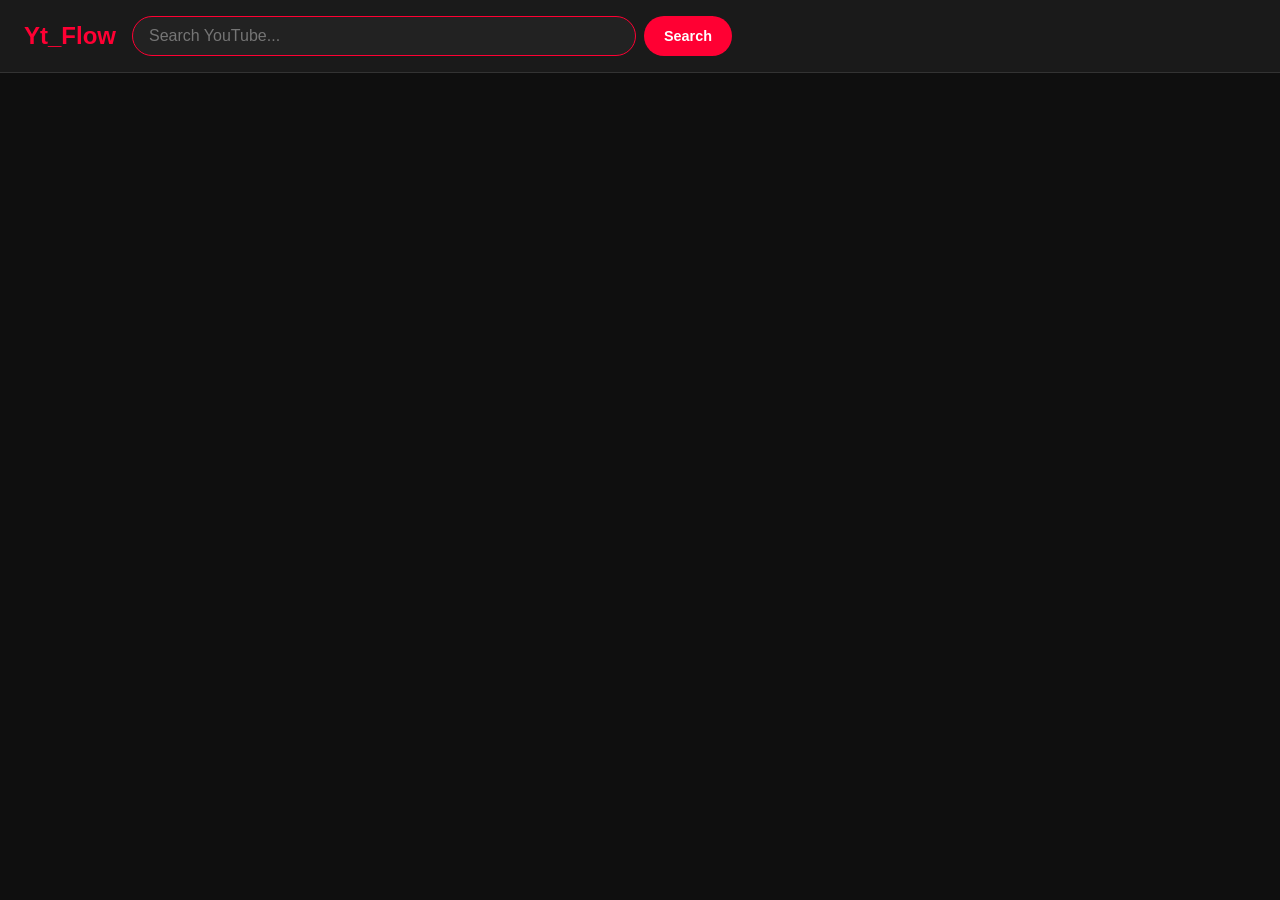
==== Web/index.html @ 69b6acec "just build the framework" ====
<!DOCTYPE html>
<html lang="en">
<head>
  <meta charset="UTF-8">
  <meta name="viewport" content="width=device-width, initial-scale=1.0">
  <title>Yt_Flow</title>
  <link rel="stylesheet" href="style.css">
</head>
<body>

  <!-- Search View -->
  <div id="searchView">
    <header>
      <h1>Yt_Flow</h1>
      <form id="searchForm">
        <input type="text" id="searchInput" placeholder="Search YouTube..." autofocus>
        <button type="submit">Search</button>
      </form>
    </header>
    <div id="results"></div>
  </div>

  <!-- Player View -->
  <div id="playerView" hidden>
    <header>
      <button id="backBtn">&larr; Back</button>
      <h2 id="playerTitle">Title</h2>
    </header>
    <div class="player-container">
      <video id="videoPlayer" controls autoplay></video>
      <audio id="audioPlayer" preload="auto"></audio>
    </div>
    <div class="meta">
      <p id="metaChannel"></p>
      <p id="metaViews"></p>
      <p id="metaDescription"></p>
    </div>
  </div>

  <script src="script.js"></script>
</body>
</html>
---- Web/style.css ----
* {
  margin: 0;
  padding: 0;
  box-sizing: border-box;
}

body {
  font-family: -apple-system, BlinkMacSystemFont, "Segoe UI", Roboto, sans-serif;
  background: #0f0f0f;
  color: #eee;
  min-height: 100vh;
}

header {
  padding: 16px 24px;
  display: flex;
  align-items: center;
  gap: 16px;
  background: #1a1a1a;
  border-bottom: 1px solid #333;
  flex-wrap: wrap;
}

header h1 {
  font-size: 1.5rem;
  color: #ff0033;
  white-space: nowrap;
}

header h2 {
  font-size: 1.1rem;
  flex: 1;
  overflow: hidden;
  text-overflow: ellipsis;
  white-space: nowrap;
}

#searchForm {
  display: flex;
  gap: 8px;
  flex: 1;
  max-width: 600px;
}

#searchInput {
  flex: 1;
  padding: 10px 16px;
  border: 1px solid #333;
  border-radius: 24px;
  background: #222;
  color: #eee;
  font-size: 1rem;
  outline: none;
  transition: border-color 0.2s;
}

#searchInput:focus {
  border-color: #ff0033;
}

#searchForm button,
#backBtn {
  padding: 10px 20px;
  border: none;
  border-radius: 24px;
  background: #ff0033;
  color: #fff;
  font-size: 0.9rem;
  cursor: pointer;
  font-weight: 600;
  transition: background 0.2s;
}

#searchForm button:hover,
#backBtn:hover {
  background: #cc0029;
}

#backBtn {
  background: #333;
}

#backBtn:hover {
  background: #555;
}

/* Search Results Grid */
#results {
  display: grid;
  grid-template-columns: repeat(auto-fill, minmax(280px, 1fr));
  gap: 16px;
  padding: 24px;
}

.card {
  background: #1a1a1a;
  border-radius: 12px;
  overflow: hidden;
  cursor: pointer;
  transition: transform 0.2s, box-shadow 0.2s;
}

.card:hover {
  transform: translateY(-4px);
  box-shadow: 0 8px 24px rgba(0, 0, 0, 0.5);
}

.card img {
  width: 100%;
  aspect-ratio: 16 / 9;
  object-fit: cover;
  display: block;
}

.card-body {
  padding: 12px;
}

.card-body h3 {
  font-size: 0.95rem;
  line-height: 1.3;
  display: -webkit-box;
  -webkit-line-clamp: 2;
  -webkit-box-orient: vertical;
  overflow: hidden;
  margin-bottom: 6px;
}

.card-body .channel {
  font-size: 0.85rem;
  color: #aaa;
}

.card-body .meta-row {
  display: flex;
  justify-content: space-between;
  font-size: 0.8rem;
  color: #888;
  margin-top: 6px;
}

/* Player View */
.player-container {
  position: relative;
  background: #000;
  max-width: 1000px;
  margin: 0 auto;
}

#videoPlayer {
  width: 100%;
  display: block;
  max-height: 80vh;
}

#audioPlayer {
  display: none;
}

.meta {
  max-width: 1000px;
  margin: 0 auto;
  padding: 20px 24px;
}

.meta #metaChannel {
  font-size: 1rem;
  color: #aaa;
  margin-bottom: 4px;
}

.meta #metaViews {
  font-size: 0.9rem;
  color: #888;
  margin-bottom: 12px;
}

.meta #metaDescription {
  font-size: 0.9rem;
  line-height: 1.5;
  color: #ccc;
  white-space: pre-wrap;
}

/* Loading */
.loading {
  text-align: center;
  padding: 48px;
  color: #888;
}

.error {
  text-align: center;
  padding: 48px;
  color: #ff0033;
}

@media (max-width: 640px) {
  header {
    padding: 12px 16px;
  }
  #results {
    padding: 12px;
    gap: 10px;
    grid-template-columns: 1fr;
  }
  .card-body h3 {
    font-size: 0.9rem;
  }
}
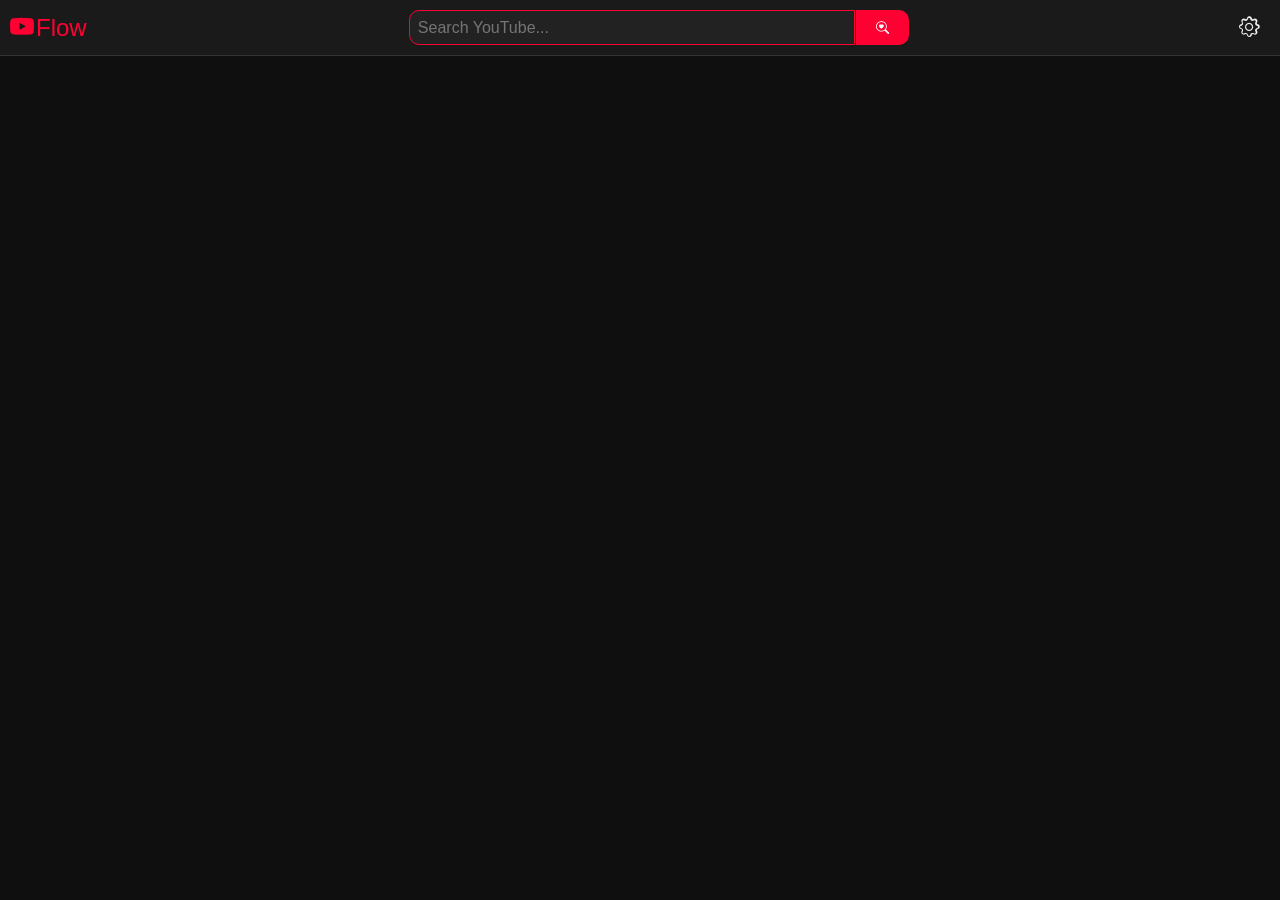
==== commit cfe954a3: "created many things and is usable" ====
--- a/Web/index.html
+++ b/Web/index.html
@@ -5,27 +5,80 @@
   <meta name="viewport" content="width=device-width, initial-scale=1.0">
   <title>Yt_Flow</title>
   <link rel="stylesheet" href="style.css">
+  <link rel="stylesheet" href="https://cdn.jsdelivr.net/npm/bootstrap-icons@1.13.1/font/bootstrap-icons.min.css">
 </head>
 <body>
 
   <!-- Search View -->
   <div id="searchView">
     <header>
-      <h1>Yt_Flow</h1>
+      <a href="/"><i class="bi bi-youtube"></i> Flow</a>
       <form id="searchForm">
         <input type="text" id="searchInput" placeholder="Search YouTube..." autofocus>
-        <button type="submit">Search</button>
+        <button type="submit"><i class="bi bi-search-heart"></i></button>
       </form>
+      <div class="settings-wrap">
+        <button id="settings"><i class="bi bi-gear"></i></button>
+        <div id="settingsMenu" hidden>
+          <div class="menu-section">
+            <div class="menu-label">Theme</div>
+            <div class="menu-group" data-setting="theme">
+              <button data-value="dark" class="active">Dark</button>
+              <button data-value="light">Light</button>
+            </div>
+          </div>
+          <div class="menu-section">
+            <div class="menu-label">Search radius</div>
+            <div class="menu-group" data-setting="searchRadius">
+              <button data-value="none">None</button>
+              <button data-value="small">Small</button>
+              <button data-value="medium" class="active">Medium</button>
+              <button data-value="full">Full</button>
+            </div>
+          </div>
+          <div class="menu-section">
+            <div class="menu-label">Card radius</div>
+            <div class="menu-group" data-setting="cardRadius">
+              <button data-value="none">None</button>
+              <button data-value="small" class="active">Small</button>
+              <button data-value="medium">Medium</button>
+              <button data-value="full">Full</button>
+            </div>
+          </div>
+          <div class="menu-section">
+            <div class="menu-label">Accent color</div>
+            <div class="menu-group" data-setting="accent">
+              <button data-value="red" class="active" style="--swatch:#ff0033">Red</button>
+              <button data-value="blue" style="--swatch:#0066ff">Blue</button>
+              <button data-value="green" style="--swatch:#00aa44">Green</button>
+              <button data-value="purple" style="--swatch:#8833ff">Purple</button>
+              <button data-value="orange" style="--swatch:#ff6600">Orange</button>
+            </div>
+          </div>
+          <div class="menu-section">
+            <div class="menu-label">Grid columns</div>
+            <div class="menu-group" data-setting="gridCols">
+              <button data-value="auto" class="active">Auto</button>
+              <button data-value="2">2</button>
+              <button data-value="3">3</button>
+              <button data-value="4">4</button>
+            </div>
+          </div>
+          <div class="menu-section">
+            <div class="menu-label">Animations</div>
+            <div class="menu-group" data-setting="animations">
+              <button data-value="on" class="active">On</button>
+              <button data-value="off">Off</button>
+            </div>
+          </div>
+        </div>
+      </div>
     </header>
     <div id="results"></div>
   </div>
 
   <!-- Player View -->
   <div id="playerView" hidden>
-    <header>
-      <button id="backBtn">&larr; Back</button>
-      <h2 id="playerTitle">Title</h2>
-    </header>
     <div class="player-container">
       <video id="videoPlayer" controls autoplay></video>
       <audio id="audioPlayer" preload="auto"></audio>
--- a/Web/style.css
+++ b/Web/style.css
@@ -1,108 +1,208 @@
+:root {
+  --bg: #0f0f0f;
+  --surface: #1a1a1a;
+  --surface2: #222;
+  --text: #eee;
+  --text2: #aaa;
+  --text3: #888;
+  --accent: #ff0033;
+  --accent-hover: #cc0029;
+  --border: #333;
+  --shadow: rgba(0,0,0,0.5);
+  --desc: #ccc;
+  --card-radius: 12px;
+  --search-radius: 10px;
+  --grid-min: 280px;
+  --anim: 0.2s;
+}
+
+body.light {
+  --bg: #f5f5f5;
+  --surface: #ffffff;
+  --surface2: #f0f0f0;
+  --text: #111;
+  --text2: #555;
+  --text3: #777;
+  --border: #ddd;
+  --shadow: rgba(0,0,0,0.1);
+  --desc: #333;
+}
+
 * {
   margin: 0;
   padding: 0;
   box-sizing: border-box;
 }
 
+a{
+  text-decoration: none;
+}
+
 body {
   font-family: -apple-system, BlinkMacSystemFont, "Segoe UI", Roboto, sans-serif;
-  background: #0f0f0f;
-  color: #eee;
+  background: var(--bg);
+  color: var(--text);
   min-height: 100vh;
 }
 
+body.anim-off * {
+  transition: none !important;
+  animation: none !important;
+}
+
 header {
-  padding: 16px 24px;
+  padding: 10px;
   display: flex;
   align-items: center;
-  gap: 16px;
-  background: #1a1a1a;
-  border-bottom: 1px solid #333;
+  justify-content: space-between;
+  background: var(--surface);
+  border-bottom: 1px solid var(--border);
   flex-wrap: wrap;
-}
-
-header h1 {
+  transition: background 0.3s, border-color 0.3s;
+}
+
+header a {
   font-size: 1.5rem;
-  color: #ff0033;
+  color: var(--accent);
   white-space: nowrap;
-}
-
-header h2 {
-  font-size: 1.1rem;
+  display: flex;
+  gap: 2px;
+  align-items: center;
+  transition: color 0.3s;
+}
+
+#searchForm {
+  display: flex;
   flex: 1;
-  overflow: hidden;
-  text-overflow: ellipsis;
-  white-space: nowrap;
-}
-
-#searchForm {
-  display: flex;
-  gap: 8px;
-  flex: 1;
-  max-width: 600px;
+  gap: 1px;
+  max-width: 500px;
 }
 
 #searchInput {
   flex: 1;
-  padding: 10px 16px;
-  border: 1px solid #333;
-  border-radius: 24px;
-  background: #222;
-  color: #eee;
+  padding: 5px 8px;
+  border: 1px solid var(--border);
+  background: var(--surface2);
+  color: var(--text);
   font-size: 1rem;
   outline: none;
-  transition: border-color 0.2s;
+  transition: border-color 0.2s, border-radius 0.3s, background 0.3s, color 0.3s;
 }
 
 #searchInput:focus {
-  border-color: #ff0033;
-}
-
-#searchForm button,
-#backBtn {
+  border-color: var(--accent);
+}
+
+#searchForm button {
   padding: 10px 20px;
   border: none;
-  border-radius: 24px;
-  background: #ff0033;
+  background: var(--accent);
   color: #fff;
-  font-size: 0.9rem;
+  font-size: 0.8rem;
   cursor: pointer;
   font-weight: 600;
   transition: background 0.2s;
 }
 
-#searchForm button:hover,
-#backBtn:hover {
-  background: #cc0029;
-}
-
-#backBtn {
-  background: #333;
-}
-
-#backBtn:hover {
-  background: #555;
+#searchForm button:hover {
+  background: var(--accent-hover);
+}
+
+/* Settings button + dropdown */
+.settings-wrap {
+  position: relative;
+}
+
+#settings{
+  background: transparent;
+  font-size: 1.3rem;
+  text-align: center;
+  border: none;
+  color: var(--text);
+  margin-right: 2px;
+  cursor: pointer;
+  transition: color 0.3s;
+  padding: 4px 8px;
+  border-radius: 6px;
+}
+
+#settings:hover {
+  background: var(--surface2);
+}
+
+#settingsMenu {
+  position: absolute;
+  top: calc(100% + 6px);
+  right: 0;
+  background: var(--surface);
+  border: 1px solid var(--border);
+  border-radius: 10px;
+  padding: 8px 0;
+  min-width: 260px;
+  z-index: 100;
+  box-shadow: 0 8px 32px var(--shadow);
+  transition: background 0.3s, border-color 0.3s;
+}
+
+.menu-section {
+  padding: 6px 14px;
+}
+
+.menu-label {
+  font-size: 0.75rem;
+  color: var(--text3);
+  text-transform: uppercase;
+  letter-spacing: 0.5px;
+  margin-bottom: 4px;
+}
+
+.menu-group {
+  display: flex;
+  gap: 4px;
+  flex-wrap: wrap;
+}
+
+.menu-group button {
+  padding: 4px 10px;
+  border: 1px solid var(--border);
+  border-radius: 5px;
+  background: transparent;
+  color: var(--text3);
+  cursor: pointer;
+  font-size: 0.78rem;
+  transition: background 0.15s, color 0.15s, border-color 0.15s;
+}
+
+.menu-group button:hover {
+  background: var(--surface2);
+  color: var(--text);
+}
+
+.menu-group button.active {
+  background: var(--accent);
+  color: #fff;
+  border-color: var(--accent);
 }
 
 /* Search Results Grid */
 #results {
   display: grid;
-  grid-template-columns: repeat(auto-fill, minmax(280px, 1fr));
+  grid-template-columns: repeat(auto-fill, minmax(var(--grid-min), 1fr));
   gap: 16px;
   padding: 24px;
 }
 
 .card {
-  background: #1a1a1a;
-  border-radius: 12px;
+  background: var(--surface);
+  border-radius: var(--card-radius);
   overflow: hidden;
   cursor: pointer;
-  transition: transform 0.2s, box-shadow 0.2s;
+  transition: transform var(--anim), box-shadow var(--anim), background 0.3s, border-radius 0.3s;
 }
 
 .card:hover {
   transform: translateY(-4px);
-  box-shadow: 0 8px 24px rgba(0, 0, 0, 0.5);
+  box-shadow: 0 8px 24px var(--shadow);
 }
 
 .card img {
@@ -128,18 +228,29 @@
 
 .card-body .channel {
   font-size: 0.85rem;
-  color: #aaa;
+  color: var(--text2);
 }
 
 .card-body .meta-row {
   display: flex;
   justify-content: space-between;
   font-size: 0.8rem;
-  color: #888;
+  color: var(--text3);
   margin-top: 6px;
 }
 
 /* Player View */
+#playerView {
+  position: fixed;
+  top: 0;
+  left: 0;
+  width: 100%;
+  height: 100%;
+  background: var(--bg);
+  z-index: 100;
+  overflow-y: auto;
+}
+
 .player-container {
   position: relative;
   background: #000;
@@ -151,6 +262,37 @@
   width: 100%;
   display: block;
   max-height: 80vh;
+  transition: all 0.3s;
+}
+
+.miniplayer #videoPlayer {
+  position: fixed;
+  bottom: 16px;
+  right: 16px;
+  width: 360px;
+  max-height: 203px;
+  border-radius: 10px;
+  box-shadow: 0 4px 24px rgba(0,0,0,0.6);
+  z-index: 999;
+  cursor: pointer;
+}
+
+.miniplayer #playerView {
+  position: static;
+  width: auto;
+  height: auto;
+  background: none;
+  z-index: auto;
+  overflow: visible;
+}
+
+.miniplayer .meta {
+  display: none;
+}
+
+.miniplayer .player-container {
+  max-width: none;
+  background: none;
 }
 
 #audioPlayer {
@@ -165,34 +307,50 @@
 
 .meta #metaChannel {
   font-size: 1rem;
-  color: #aaa;
+  color: var(--text2);
   margin-bottom: 4px;
 }
 
 .meta #metaViews {
   font-size: 0.9rem;
-  color: #888;
+  color: var(--text3);
   margin-bottom: 12px;
 }
 
 .meta #metaDescription {
   font-size: 0.9rem;
   line-height: 1.5;
-  color: #ccc;
+  color: var(--desc);
   white-space: pre-wrap;
-}
-
-/* Loading */
+  transition: color 0.3s;
+}
+
 .loading {
-  text-align: center;
-  padding: 48px;
-  color: #888;
+  width: 40px;
+  height: 40px;
+  border: 4px solid rgba(0, 0, 0, 0.1);
+  border-top: 4px solid var(--accent);
+  border-radius: 50%;
+  position: absolute;
+  top: 50%;
+  left: 50%;
+  transform: translate(-50%, -50%);
+  animation: spin 0.5s linear infinite;
+}
+
+@keyframes spin {
+  from {
+    transform: translate(-50%, -50%) rotate(0deg);
+  }
+  to {
+    transform: translate(-50%, -50%) rotate(360deg);
+  }
 }
 
 .error {
   text-align: center;
   padding: 48px;
-  color: #ff0033;
+  color: var(--accent);
 }
 
 @media (max-width: 640px) {
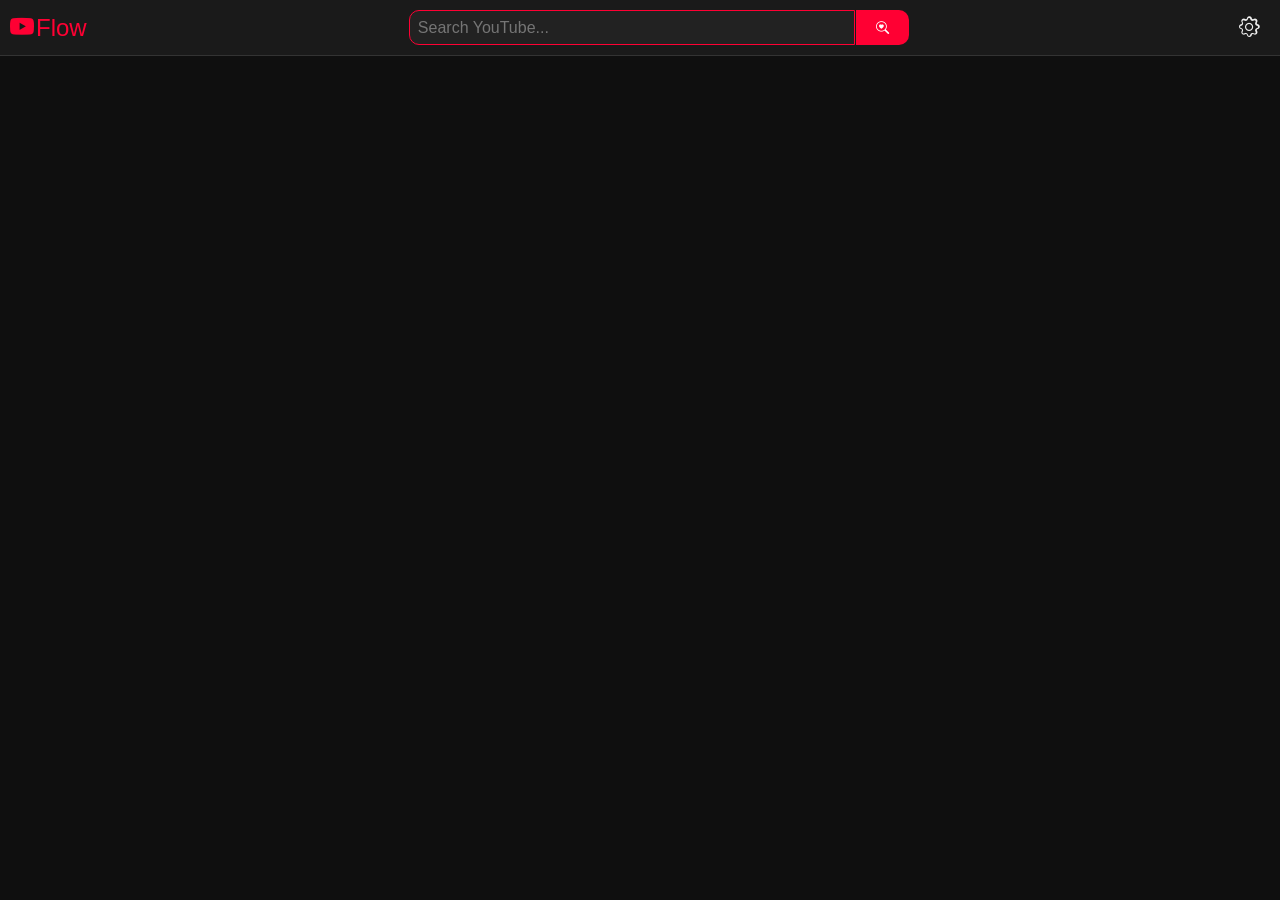
==== commit 8be92ffd: "created a custom player" ====
--- a/Web/index.html
+++ b/Web/index.html
@@ -80,8 +80,35 @@
   <!-- Player View -->
   <div id="playerView" hidden>
     <div class="player-container">
-      <video id="videoPlayer" controls autoplay></video>
+      <video id="videoPlayer" autoplay></video>
       <audio id="audioPlayer" preload="auto"></audio>
+      <div class="player-controls" id="playerControls">
+        <div class="controls-top">
+          <span class="video-title" id="playerTitle"></span>
+        </div>
+        <div class="controls-center">
+          <button class="big-play-btn" id="bigPlayBtn"><i class="bi bi-play-fill"></i></button>
+        </div>
+        <div class="controls-bottom">
+          <div class="progress-bar" id="progressBar">
+            <div class="progress-buffer" id="progressBuffer"></div>
+            <div class="progress-played" id="progressPlayed"></div>
+            <div class="progress-thumb" id="progressThumb"></div>
+          </div>
+          <div class="controls-row">
+            <div class="controls-left">
+              <button class="ctrl-btn" id="playBtn"><i class="bi bi-play-fill"></i></button>
+              <span class="time-display"><span id="currentTime">0:00</span> / <span id="duration">0:00</span></span>
+            </div>
+            <div class="controls-right">
+              <button class="ctrl-btn" id="muteBtn"><i class="bi bi-volume-up-fill"></i></button>
+              <input type="range" id="volumeSlider" min="0" max="1" step="0.05" value="1">
+              <button class="ctrl-btn" id="miniplayerBtn" title="Miniplayer (i)"><i class="bi bi-pip"></i></button>
+              <button class="ctrl-btn" id="fullscreenBtn" title="Fullscreen (f)"><i class="bi bi-fullscreen"></i></button>
+            </div>
+          </div>
+        </div>
+      </div>
     </div>
     <div class="meta">
       <p id="metaChannel"></p>
--- a/Web/style.css
+++ b/Web/style.css
@@ -249,6 +249,7 @@
   background: var(--bg);
   z-index: 100;
   overflow-y: auto;
+  padding-top: 20px;
 }
 
 .player-container {
@@ -262,9 +263,191 @@
   width: 100%;
   display: block;
   max-height: 80vh;
-  transition: all 0.3s;
-}
-
+}
+
+/* Custom Controls */
+.player-controls {
+  position: absolute;
+  inset: 0;
+  display: flex;
+  flex-direction: column;
+  justify-content: space-between;
+  opacity: 0;
+  transition: opacity 0.3s ease;
+  pointer-events: none;
+  background: linear-gradient(transparent 60%, rgba(0,0,0,0.7));
+}
+
+.player-controls.visible {
+  opacity: 1;
+  pointer-events: auto;
+}
+
+.controls-top {
+  padding: 16px;
+  background: linear-gradient(rgba(0,0,0,0.7), transparent);
+}
+
+.video-title {
+  color: #fff;
+  font-size: 1rem;
+  font-weight: 500;
+  text-shadow: 0 1px 3px rgba(0,0,0,0.5);
+  overflow: hidden;
+  text-overflow: ellipsis;
+  white-space: nowrap;
+}
+
+.controls-center {
+  position: absolute;
+  top: 50%;
+  left: 50%;
+  transform: translate(-50%, -50%);
+}
+
+.big-play-btn {
+  background: rgba(0,0,0,0.2);
+  border: none;
+  border-radius: 50%;
+  width: 64px;
+  height: 64px;
+  font-size: 2rem;
+  color: #fff;
+  cursor: pointer;
+  transition: transform 0.2s, background 0.2s;
+  display: flex;
+  align-items: center;
+  justify-content: center;
+}
+
+.big-play-btn:hover {
+  transform: scale(1.1);
+  background: rgba(255,255,255,0.3);
+}
+
+.controls-bottom {
+  padding: 0 16px 10px;
+}
+
+.progress-bar {
+  position: relative;
+  height: 4px;
+  background: rgba(255,255,255,0.2);
+  cursor: pointer;
+  margin-bottom: 8px;
+  border-radius: 2px;
+  transition: height 0.15s ease;
+}
+
+.progress-bar:hover {
+  height: 6px;
+}
+
+.progress-buffer {
+  position: absolute;
+  top: 0;
+  left: 0;
+  height: 100%;
+  background: rgba(255,255,255,0.3);
+  border-radius: 2px;
+  width: 0%;
+}
+
+.progress-played {
+  position: absolute;
+  top: 0;
+  left: 0;
+  height: 100%;
+  background: var(--accent);
+  border-radius: 2px;
+  width: 0%;
+}
+
+.progress-thumb {
+  position: absolute;
+  top: 50%;
+  transform: translate(-50%, -50%);
+  width: 14px;
+  height: 14px;
+  background: var(--accent);
+  border-radius: 50%;
+  left: 0%;
+  opacity: 0;
+  transition: opacity 0.15s;
+  pointer-events: none;
+}
+
+.progress-bar:hover .progress-thumb {
+  opacity: 1;
+}
+
+.controls-row {
+  display: flex;
+  align-items: center;
+  justify-content: space-between;
+}
+
+.controls-left,
+.controls-right {
+  display: flex;
+  align-items: center;
+  gap: 8px;
+}
+
+.ctrl-btn {
+  background: transparent;
+  border: none;
+  color: #fff;
+  font-size: 1.2rem;
+  cursor: pointer;
+  padding: 4px 6px;
+  border-radius: 4px;
+  transition: background 0.15s;
+  display: flex;
+  align-items: center;
+  line-height: 1;
+}
+
+.ctrl-btn:hover {
+  background: rgba(255,255,255,0.15);
+}
+
+.time-display {
+  color: #fff;
+  font-size: 0.85rem;
+  font-variant-numeric: tabular-nums;
+  user-select: none;
+}
+
+#volumeSlider {
+  width: 60px;
+  height: 4px;
+  -webkit-appearance: none;
+  appearance: none;
+  background: rgba(255,255,255,0.3);
+  border-radius: 2px;
+  outline: none;
+  cursor: pointer;
+}
+
+#volumeSlider::-webkit-slider-thumb {
+  -webkit-appearance: none;
+  width: 12px;
+  height: 12px;
+  border-radius: 50%;
+  background: #fff;
+  border: none;
+}
+
+#volumeSlider::-moz-range-thumb {
+  width: 12px;
+  height: 12px;
+  border-radius: 50%;
+  background: #fff;
+  border: none;
+}
+
+/* Miniplayer */
 .miniplayer #videoPlayer {
   position: fixed;
   bottom: 16px;
@@ -293,6 +476,10 @@
 .miniplayer .player-container {
   max-width: none;
   background: none;
+}
+
+.miniplayer .player-controls {
+  display: none;
 }
 
 #audioPlayer {
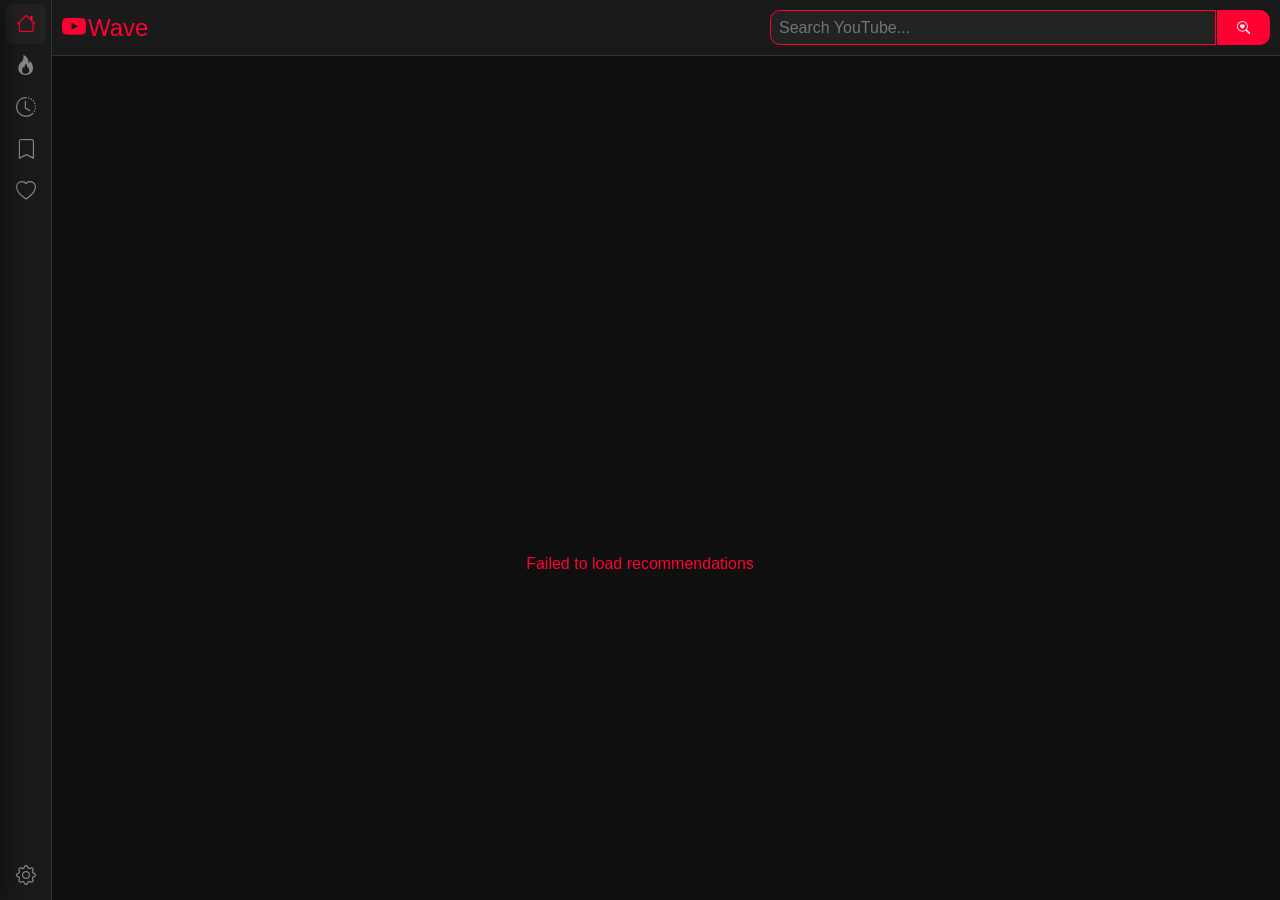
==== commit 1ce62ac1: "added tranding features country based things and many features" ====
--- a/Web/index.html
+++ b/Web/index.html
@@ -3,7 +3,7 @@
 <head>
   <meta charset="UTF-8">
   <meta name="viewport" content="width=device-width, initial-scale=1.0">
-  <title>Yt_Flow</title>
+  <title>Yt_Wave</title>
   <link rel="stylesheet" href="style.css">
   <link rel="stylesheet" href="https://cdn.jsdelivr.net/npm/bootstrap-icons@1.13.1/font/bootstrap-icons.min.css">
 </head>
@@ -12,14 +12,52 @@
   <!-- Search View -->
   <div id="searchView">
     <header>
-      <a href="/"><i class="bi bi-youtube"></i> Flow</a>
+      <a href="/"><i class="bi bi-youtube"></i> Wave</a>
       <form id="searchForm">
         <input type="text" id="searchInput" placeholder="Search YouTube..." autofocus>
         <button type="submit"><i class="bi bi-search-heart"></i></button>
       </form>
-      <div class="settings-wrap">
-        <button id="settings"><i class="bi bi-gear"></i></button>
-        <div id="settingsMenu" hidden>
+      <div id="searchHistoryDropdown" hidden>
+        <div id="searchHistoryList"></div>
+      </div>
+    </header>
+
+    <div id="collapsed-sidebar">
+      <button class="sidebar-icon" data-tab="home" title="Home">
+        <i class="bi bi-house"></i>
+      </button>
+      <button class="sidebar-icon" data-tab="trending" title="Trending">
+        <i class="bi bi-fire"></i>
+      </button>
+      <button class="sidebar-icon" data-tab="history" title="History">
+        <i class="bi bi-clock-history"></i>
+      </button>
+      <button class="sidebar-icon" data-tab="bookmarks" title="Saved">
+        <i class="bi bi-bookmark"></i>
+      </button>
+      <button class="sidebar-icon" data-tab="likes" title="Likes">
+        <i class="bi bi-heart"></i>
+      </button>
+      <button class="sidebar-icon" id="sidebarSettingsBtn" data-tab="settings" title="Settings">
+        <i class="bi bi-gear"></i>
+      </button>
+    </div>
+
+    <div id="sidebar">
+      <div class="sidebar-content">
+        <div class="tab-panel" id="tab-history">
+          <div class="tab-label">Watch history</div>
+          <div id="historyList" class="saved-grid"></div>
+        </div>
+        <div class="tab-panel" id="tab-bookmarks">
+          <div class="tab-label">Saved videos</div>
+          <div id="bookmarksList" class="saved-grid"></div>
+        </div>
+        <div class="tab-panel" id="tab-likes">
+          <div class="tab-label">Liked videos</div>
+          <div id="likesList" class="saved-grid"></div>
+        </div>
+        <div class="tab-panel" id="tab-settings">
           <div class="menu-section">
             <div class="menu-label">Theme</div>
             <div class="menu-group" data-setting="theme">
@@ -53,6 +91,8 @@
               <button data-value="green" style="--swatch:#00aa44">Green</button>
               <button data-value="purple" style="--swatch:#8833ff">Purple</button>
               <button data-value="orange" style="--swatch:#ff6600">Orange</button>
+              <button data-value="yellow" style="--swatch:#f7c10a">Yellow</button>
+              <button data-value="neon" style="--swatch:#90F000">Neon</button>
             </div>
           </div>
           <div class="menu-section">
@@ -71,9 +111,49 @@
               <button data-value="off">Off</button>
             </div>
           </div>
-        </div>
-      </div>
-    </header>
+          <div class="menu-section">
+            <div class="menu-label">Recommendations</div>
+            <div class="menu-group" data-setting="recommendations">
+              <button data-value="on" class="active">On</button>
+              <button data-value="off">Off</button>
+            </div>
+          </div>
+          <div class="menu-section">
+            <div class="menu-label">Country mode</div>
+            <div class="menu-group" data-setting="countryMode">
+              <button data-value="on">On</button>
+              <button data-value="off" class="active">Off</button>
+            </div>
+          </div>
+          <div class="menu-section">
+            <div class="menu-label">Country</div>
+            <input type="text" id="countryInput" placeholder="e.g. US, IN, GB..." maxlength="4" style="width:100%;padding:6px 10px;border:1px solid var(--border);border-radius:6px;background:var(--bg2);color:var(--text);font-size:13px;outline:none;text-transform:uppercase">
+          </div>
+          <div class="menu-section">
+            <div class="menu-label">Tags</div>
+            <div class="menu-group" data-setting="tags" id="tagsGroup">
+              <button data-value="games">#games</button>
+              <button data-value="movies">#movies</button>
+              <button data-value="music">#music</button>
+              <button data-value="sports">#sports</button>
+              <button data-value="tech">#tech</button>
+              <button data-value="news">#news</button>
+              <button data-value="education">#education</button>
+              <button data-value="comedy">#comedy</button>
+            </div>
+            <div class="custom-tag-row">
+              <input type="text" id="customTagInput" placeholder="Add custom tag..." maxlength="20">
+              <button id="addCustomTag"><i class="bi bi-plus"></i></button>
+            </div>
+          </div>
+          <div class="menu-section">
+            <div class="menu-label">Danger Zone</div>
+            <button id="resetDataBtn" class="danger-btn"><i class="bi bi-exclamation-triangle"></i> Reset all data</button>
+          </div>
+        </div>
+      </div>
+    </div>
+
     <div id="results"></div>
   </div>
 
@@ -111,8 +191,14 @@
       </div>
     </div>
     <div class="meta">
-      <p id="metaChannel"></p>
-      <p id="metaViews"></p>
+      <h4 id="metaTitle"></h4>
+      <h6 id="metaChannel"></h6>
+      <div class="player-actions">
+        <button id="likeBtn" class="action-btn"><i class="bi bi-heart"></i> <span>Like</span></button>
+        <button id="bookmarkBtn" class="action-btn"><i class="bi bi-bookmark"></i> <span>Save</span></button>
+        <button id="downloadBtn" class="action-btn"><i class="bi bi-download"></i> <span>Download</span></button>
+        <button id="openYtBtn" class="action-btn"><i class="bi bi-box-arrow-up-right"></i> <span>YouTube</span></button>
+      </div>
       <p id="metaDescription"></p>
     </div>
   </div>
--- a/Web/style.css
+++ b/Web/style.css
@@ -108,7 +108,7 @@
   background: var(--accent-hover);
 }
 
-/* Settings button + dropdown */
+/* Settings button */
 .settings-wrap {
   position: relative;
 }
@@ -121,7 +121,7 @@
   color: var(--text);
   margin-right: 2px;
   cursor: pointer;
-  transition: color 0.3s;
+  transition: all 0.3s;
   padding: 4px 8px;
   border-radius: 6px;
 }
@@ -130,18 +130,64 @@
   background: var(--surface2);
 }
 
-#settingsMenu {
+/* Settings overlay */
+#settingsOverlay {
+  position: fixed;
+  inset: 0;
+  z-index: 1000;
+  display: flex;
+  align-items: center;
+  justify-content: center;
+}
+
+#settingsOverlay[hidden] {
+  display: none;
+}
+
+.overlay-backdrop {
   position: absolute;
-  top: calc(100% + 6px);
-  right: 0;
+  inset: 0;
+  background: rgba(0, 0, 0, 0.6);
+}
+
+.overlay-panel {
+  position: relative;
   background: var(--surface);
   border: 1px solid var(--border);
-  border-radius: 10px;
+  border-radius: 12px;
+  width: 90%;
+  max-width: 480px;
+  max-height: 80vh;
+  overflow-y: auto;
+  box-shadow: 0 8px 32px var(--shadow);
+}
+
+.overlay-header {
+  display: flex;
+  justify-content: space-between;
+  align-items: center;
+  padding: 16px 20px;
+  border-bottom: 1px solid var(--border);
+  font-size: 1.1rem;
+  font-weight: 600;
+}
+
+#settingsClose {
+  background: transparent;
+  border: none;
+  color: var(--text);
+  font-size: 1.1rem;
+  cursor: pointer;
+  padding: 4px 8px;
+  border-radius: 6px;
+}
+
+#settingsClose:hover {
+  background: var(--surface2);
+}
+
+.overlay-body {
   padding: 8px 0;
-  min-width: 260px;
-  z-index: 100;
-  box-shadow: 0 8px 32px var(--shadow);
-  transition: background 0.3s, border-color 0.3s;
 }
 
 .menu-section {
@@ -243,8 +289,8 @@
 #playerView {
   position: fixed;
   top: 0;
-  left: 0;
-  width: 100%;
+  left: 52px;
+  width: calc(100% - 52px);
   height: 100%;
   background: var(--bg);
   z-index: 100;
@@ -535,9 +581,350 @@
 }
 
 .error {
+  position: absolute;
+  top: 50%;
+  left: 50%;
+  transform: translate(-50%,50%);
   text-align: center;
   padding: 48px;
   color: var(--accent);
+}
+
+/* Search View */
+#searchView {
+  margin-left: 52px;
+}
+
+/* Collapsed Sidebar */
+#collapsed-sidebar {
+  position: fixed;
+  top: 0;
+  left: 0;
+  bottom: 0;
+  width: 52px;
+  z-index: 1001;
+  background: var(--surface);
+  border-right: 1px solid var(--border);
+  display: flex;
+  flex-direction: column;
+  align-items: center;
+  padding: 4px 0;
+  gap: 2px;
+}
+
+.sidebar-icon {
+  width: 40px;
+  height: 40px;
+  border: none;
+  border-radius: 8px;
+  background: transparent;
+  color: var(--text3);
+  font-size: 1.25rem;
+  cursor: pointer;
+  display: flex;
+  align-items: center;
+  justify-content: center;
+  transition: color 0.15s, background 0.15s;
+  flex-shrink: 0;
+}
+
+.sidebar-icon:hover {
+  color: var(--text);
+  background: var(--surface2);
+}
+
+.sidebar-icon.active {
+  color: var(--accent);
+  background: var(--surface2);
+}
+
+#sidebarSettingsBtn {
+  margin-top: auto;
+}
+
+/* Expandable Sidebar Panel */
+#sidebar {
+  position: fixed;
+  top: 0;
+  left: 0;
+  bottom: 0;
+  width: 320px;
+  z-index: 1001;
+  background: var(--surface);
+  border-right: 1px solid var(--border);
+  box-shadow: 4px 0 24px var(--shadow);
+  transform: translateX(-100%);
+  transition: transform 0.2s ease;
+  display: flex;
+  flex-direction: column;
+  pointer-events: none;
+}
+
+#sidebar.open {
+  transform: translateX(0);
+  pointer-events: auto;
+}
+
+.sidebar-content {
+  flex: 1;
+  overflow-y: auto;
+  padding: 12px 0;
+}
+
+.tab-panel {
+  display: none;
+  padding: 0 12px;
+}
+
+.tab-panel.active {
+  display: block;
+}
+
+.tab-label {
+  font-size: 0.75rem;
+  color: var(--text3);
+  text-transform: uppercase;
+  letter-spacing: 0.5px;
+  margin-bottom: 8px;
+  padding: 0 4px;
+}
+
+/* History list */
+#historyList {
+  display: flex;
+  flex-direction: column;
+  gap: 2px;
+}
+
+.history-item {
+  display: flex;
+  align-items: center;
+  gap: 8px;
+  padding: 8px 10px;
+  border-radius: 6px;
+  cursor: pointer;
+  color: var(--text);
+  font-size: 0.88rem;
+  transition: background 0.15s;
+}
+
+.history-item:hover {
+  background: var(--surface2);
+}
+
+.history-item i {
+  color: var(--text3);
+  font-size: 0.9rem;
+}
+
+.history-empty {
+  color: var(--text3);
+  font-size: 0.85rem;
+  padding: 20px;
+  text-align: center;
+}
+
+/* Saved grid (bookmarks & likes) */
+.saved-grid {
+  display: flex;
+  flex-direction: column;
+  gap: 8px;
+}
+
+.saved-item {
+  display: flex;
+  gap: 10px;
+  padding: 8px;
+  border-radius: 8px;
+  cursor: pointer;
+  transition: background 0.15s;
+}
+
+.saved-item:hover {
+  background: var(--surface2);
+}
+
+.saved-item img {
+  width: 80px;
+  height: 45px;
+  object-fit: cover;
+  border-radius: 4px;
+  flex-shrink: 0;
+}
+
+.saved-item .saved-info {
+  flex: 1;
+  min-width: 0;
+}
+
+.saved-item .saved-info h4 {
+  font-size: 0.82rem;
+  display: -webkit-box;
+  -webkit-line-clamp: 2;
+  -webkit-box-orient: vertical;
+  overflow: hidden;
+  margin-bottom: 2px;
+}
+
+.saved-item .saved-info span {
+  font-size: 0.75rem;
+  color: var(--text3);
+}
+
+.saved-item .saved-remove {
+  background: transparent;
+  border: none;
+  color: var(--text3);
+  cursor: pointer;
+  padding: 4px;
+  border-radius: 4px;
+  font-size: 0.85rem;
+  align-self: flex-start;
+}
+
+.saved-item .saved-remove:hover {
+  color: var(--accent);
+  background: var(--surface2);
+}
+
+/* Custom tag input */
+.custom-tag-row {
+  display: flex;
+  gap: 4px;
+  margin-top: 6px;
+}
+
+#customTagInput {
+  flex: 1;
+  padding: 5px 8px;
+  border: 1px solid var(--border);
+  border-radius: 5px;
+  background: var(--surface2);
+  color: var(--text);
+  font-size: 0.8rem;
+  outline: none;
+}
+
+#customTagInput:focus {
+  border-color: var(--accent);
+}
+
+#addCustomTag {
+  padding: 5px 12px;
+  border: none;
+  border-radius: 5px;
+  background: var(--accent);
+  color: #fff;
+  cursor: pointer;
+  font-size: 0.9rem;
+}
+
+#addCustomTag:hover {
+  background: var(--accent-hover);
+}
+
+/* Player action buttons */
+.player-actions {
+  display: flex;
+  gap: 8px;
+  flex-wrap: wrap;
+  margin: 12px 0;
+}
+
+.action-btn {
+  display: flex;
+  align-items: center;
+  gap: 6px;
+  padding: 8px 14px;
+  border: 1px solid var(--border);
+  border-radius: 8px;
+  background: var(--surface);
+  color: var(--text2);
+  cursor: pointer;
+  font-size: 0.85rem;
+  transition: all 0.15s;
+}
+
+.action-btn:hover {
+  background: var(--surface2);
+  color: var(--text);
+  border-color: var(--text3);
+}
+
+.action-btn.active {
+  color: var(--accent);
+  border-color: var(--accent);
+}
+
+.action-btn.active i {
+  color: var(--accent);
+}
+
+/* Search history dropdown */
+#searchForm {
+  position: relative;
+}
+
+#searchHistoryDropdown {
+  position: absolute;
+  top: 100%;
+  left: 0;
+  right: 0;
+  z-index: 999;
+  background: var(--surface);
+  border: 1px solid var(--border);
+  border-radius: 0 0 8px 8px;
+  box-shadow: 0 8px 24px var(--shadow);
+  max-height: 300px;
+  overflow-y: auto;
+}
+
+.dropdown-item {
+  display: flex;
+  align-items: center;
+  gap: 8px;
+  padding: 8px 12px;
+  cursor: pointer;
+  color: var(--text);
+  font-size: 0.85rem;
+  transition: background 0.1s;
+}
+
+.dropdown-item:hover {
+  background: var(--surface2);
+}
+
+.dropdown-item i {
+  color: var(--text3);
+  font-size: 0.85rem;
+}
+
+.dropdown-empty {
+  color: var(--text3);
+  font-size: 0.85rem;
+  padding: 12px;
+  text-align: center;
+}
+
+/* Danger button */
+.danger-btn {
+  display: flex;
+  align-items: center;
+  gap: 6px;
+  padding: 8px 14px;
+  border: 1px solid #ff0033;
+  border-radius: 6px;
+  background: transparent;
+  color: #ff0033;
+  cursor: pointer;
+  font-size: 0.85rem;
+  transition: all 0.15s;
+  margin-top: 4px;
+}
+
+.danger-btn:hover {
+  background: #ff0033;
+  color: #fff;
 }
 
 @media (max-width: 640px) {
@@ -552,4 +939,4 @@
   .card-body h3 {
     font-size: 0.9rem;
   }
-}
+}
